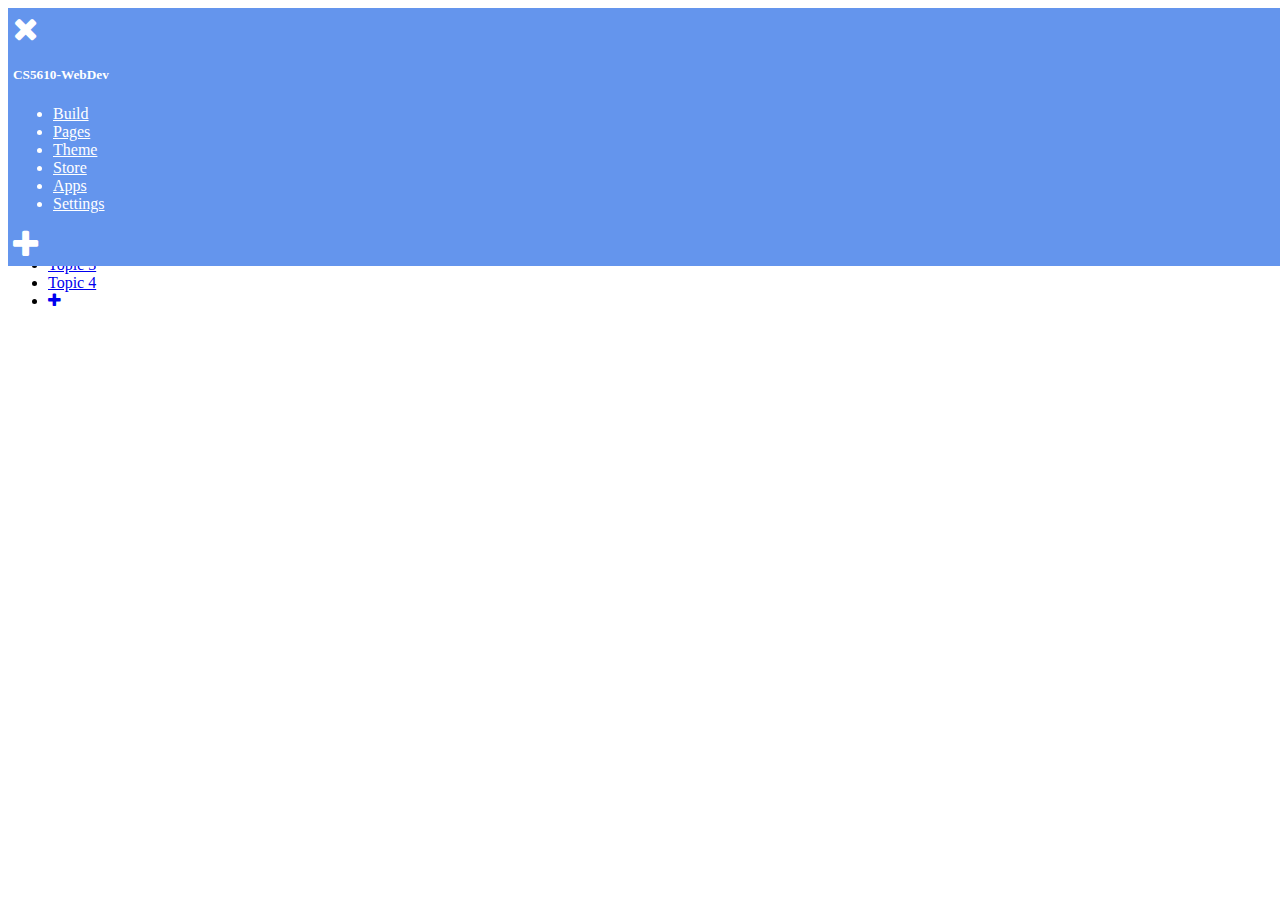
==== src/main/webapp/course-editor/course-editor.template.client.html @ 58f73d59 "Update Directory Structure" ====
<!DOCTYPE html>
<html lang="en">
<head>
    <meta charset="UTF-8">
    <link crossorigin="anonymous" href="https://cdn.jsdelivr.net/npm/bootstrap@5.0.0-beta1/dist/css/bootstrap.min.css"
          integrity="sha384-giJF6kkoqNQ00vy+HMDP7azOuL0xtbfIcaT9wjKHr8RbDVddVHyTfAAsrekwKmP1" rel="stylesheet">
    <link href="https://stackpath.bootstrapcdn.com/font-awesome/4.7.0/css/font-awesome.min.css" rel="stylesheet"/>
    <link href="./course-editor.style.client.css" rel="stylesheet"/>
    <title>Course Editor</title>
</head>
<body>
<div class="whole-page">
    <div class="wbdv-sticky-top wbdv-padding-5px">
        <div class="row">
            <div class="col-1 nav-btn">
                <i class="fa fa-times fa-2x"></i>
            </div>
            <div class="col-3 page-header">
                <h5>CS5610-WebDev</h5>
            </div>
            <div class="col-7">
                <ul class="nav nav-tabs">
                    <li class="nav-item">
                        <a aria-current="page" class="nav-link nav-tabs active" href="#">
                            Build
                        </a>
                    </li>
                    <li class="nav-item">
                        <a class="nav-link nav-tabs" href="#">Pages</a>
                    </li>
                    <li class="nav-item">
                        <a class="nav-link nav-tabs" href="#">Theme</a>
                    </li>
                    <li class="nav-item">
                        <a class="nav-link nav-tabs" href="#">Store</a>
                    </li>
                    <li class="nav-item">
                        <a class="nav-link nav-tabs" href="#">Apps</a>
                    </li>
                    <li class="nav-item">
                        <a class="nav-link nav-tabs" href="#">Settings</a>
                    </li>
                </ul>
            </div>
            <div class="col-1 add-new">
                <i class="fa fa-plus fa-2x"></i>
            </div>
        </div>
    </div>
    <br/>
    <br/>
    <br/>
    <div class="container">
        <div class="row">
            <div class="col-4">

                <ul class="list-group">
                    <li class="list-group-item chosen-item">
                        Module 1 - jQuery
                        <i class="pull-right fa fa-trash"></i>
                    </li>
                    <li class="list-group-item">
                        Module 2 - React
                        <i class="pull-right fa fa-trash"></i>
                    </li>
                    <li class="list-group-item">
                        Module 3 - Redux
                        <i class="pull-right fa fa-trash"></i>
                    </li>
                    <li class="list-group-item">
                        Module 4 - Native
                        <i class="pull-right fa fa-trash"></i>
                    </li>
                    <li class="list-group-item">
                        Module 5 - Angular
                        <i class="pull-right fa fa-trash"></i>
                    </li>
                    <li class="list-group-item">
                        Module 6 - Node
                        <i class="pull-right fa fa-trash"></i>
                    </li>
                    <li class="list-group-item">
                        Module 7 - Mongo
                        <i class="pull-right fa fa-trash"></i>
                    </li>
                </ul>
            </div>
            <div class="col-8">
                <ul class="nav nav-pills">
                    <li class="nav-item">
                        <a aria-current="page" class="nav-link chosen-item" href="#">Topic 1</a>
                    </li>
                    <li class="nav-item">
                        <a class="nav-link" href="#">Topic 2</a>
                    </li>
                    <li class="nav-item">
                        <a class="nav-link" href="#">Topic 3</a>
                    </li>
                    <li class="nav-item">
                        <a class="nav-link" href="#">Topic 4</a>
                    </li>
                    <li>
                        <a class="nav-link" href="#">
                            <i class="fa fa-plus fa"></i>
                        </a>
                    </li>
                </ul>
            </div>
        </div>
    </div>

</div>
</body>
</html>
---- src/main/webapp/course-editor/course-editor.style.client.css ----
.wbdv-sticky-top {
    position: fixed;
    width: 100%;
    background-color: #6495ED;
    z-index: 1;
}

.wbdv-padding-5px {
    padding: 5px;
}

.page-header{
    color: white;
    margin-top: 5px;
}

.nav-btn{
    color: white;
}

.nav-tabs{
    color: white;
}

.chosen-item{
    background-color: rgba(100,149,254,0.7);
    color: white;
}

.add-new{
    color: white;
}
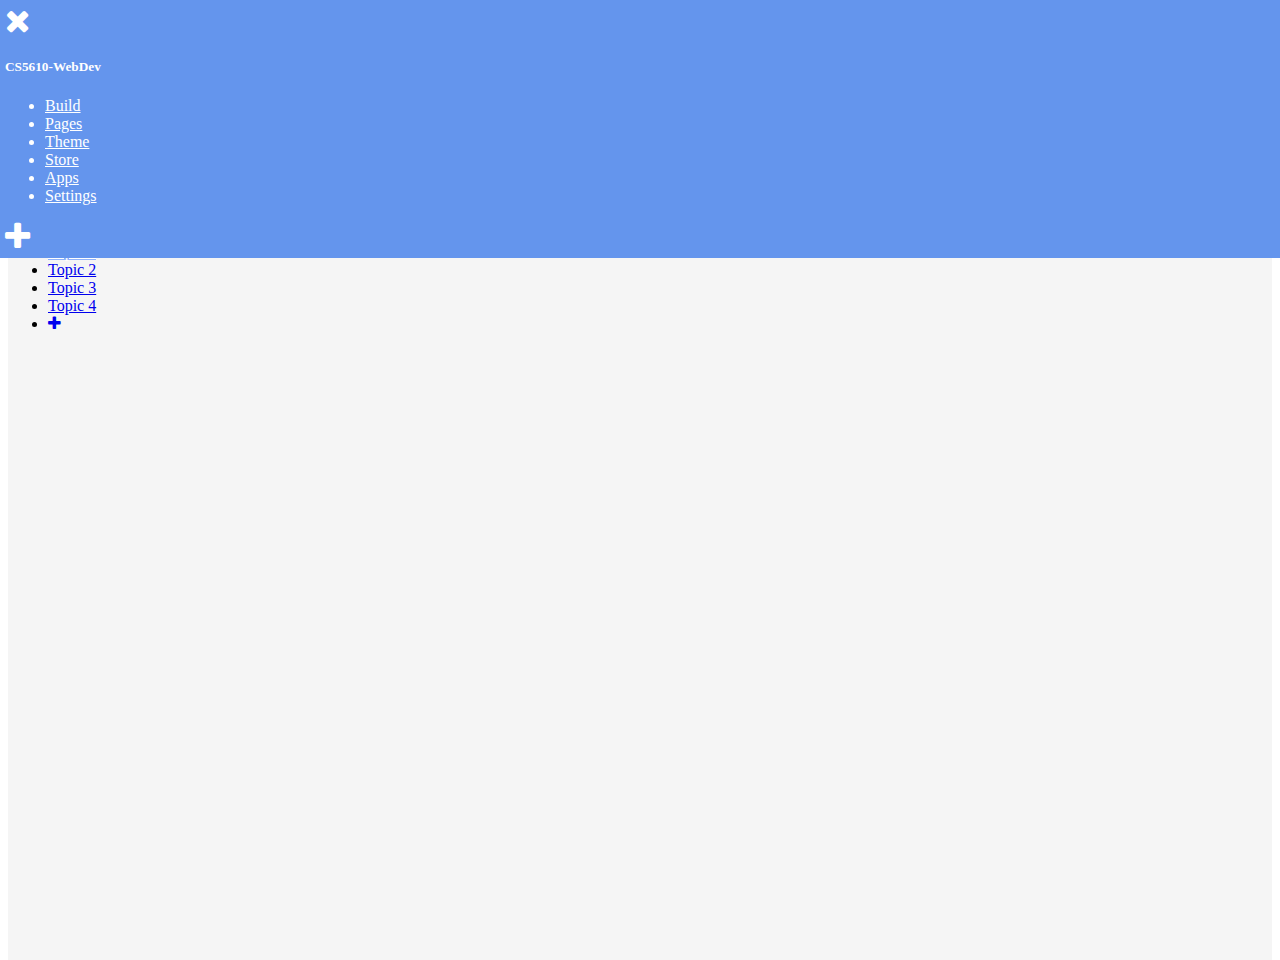
==== commit 79b3d851: "Create responsive mobile version" ====
--- a/src/main/webapp/course-editor/course-editor.template.client.html
+++ b/src/main/webapp/course-editor/course-editor.template.client.html
@@ -47,9 +47,7 @@
             </div>
         </div>
     </div>
-    <br/>
-    <br/>
-    <br/>
+
     <div class="container">
         <div class="row">
             <div class="col-4">
--- a/src/main/webapp/course-editor/course-editor.style.client.css
+++ b/src/main/webapp/course-editor/course-editor.style.client.css
@@ -1,5 +1,11 @@
+html, body, body > div {
+height: 100%;
+}
+
 .wbdv-sticky-top {
     position: fixed;
+    top: 0;
+    left: 0;
     width: 100%;
     background-color: #6495ED;
     z-index: 1;
@@ -12,6 +18,15 @@
 .page-header{
     color: white;
     margin-top: 5px;
+}
+
+.whole-page{
+    background-color: #F5F5F5;
+    padding-top: 52px;
+}
+
+.container{
+    padding-top: 2%;
 }
 
 .nav-btn{
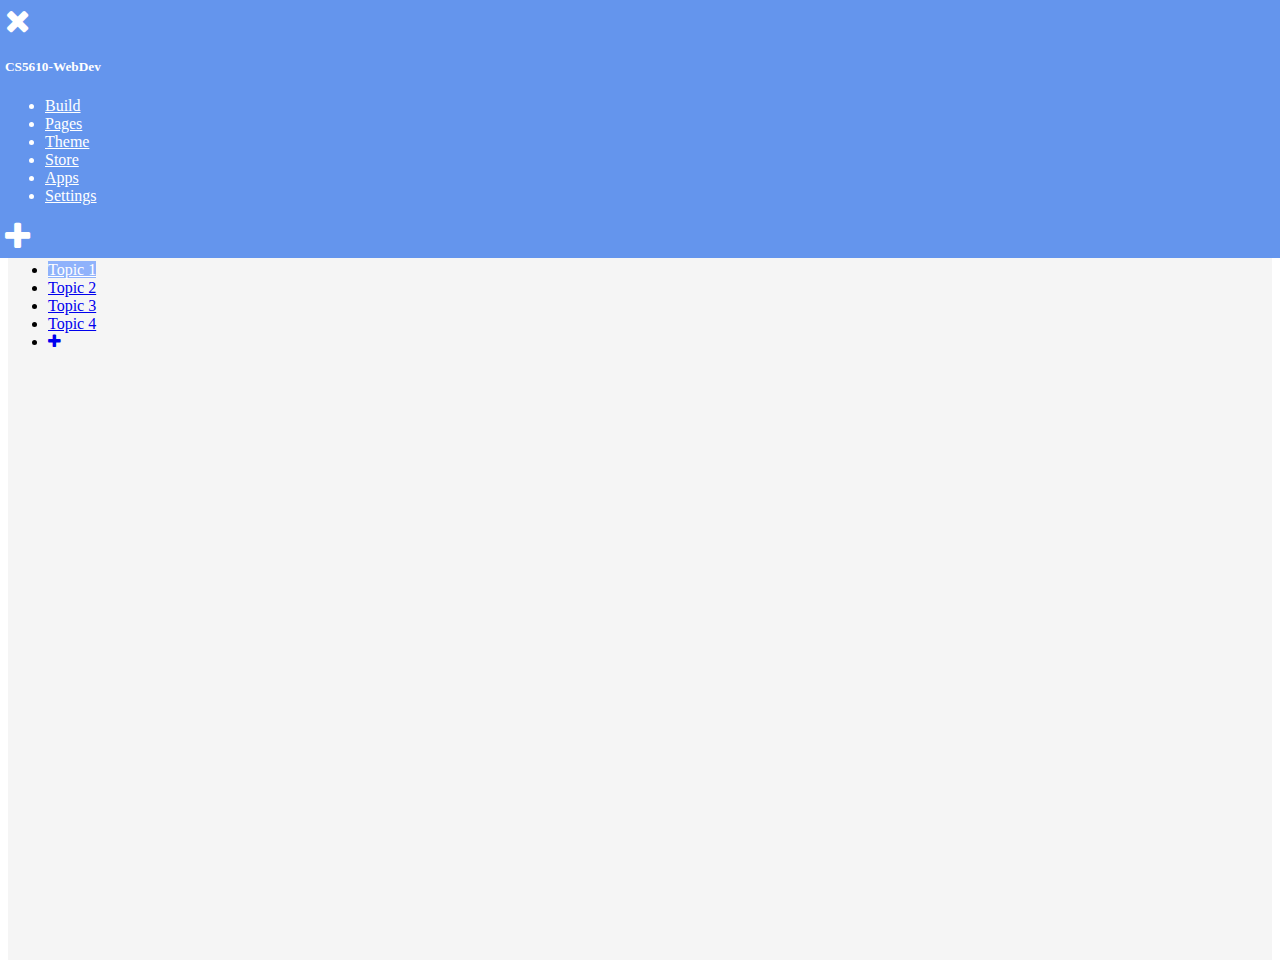
==== commit 03676a43: "Update style for some module" ====
--- a/src/main/webapp/course-editor/course-editor.template.client.html
+++ b/src/main/webapp/course-editor/course-editor.template.client.html
@@ -47,11 +47,10 @@
             </div>
         </div>
     </div>
-
+    <br/>
     <div class="container">
         <div class="row">
             <div class="col-4">
-
                 <ul class="list-group">
                     <li class="list-group-item chosen-item">
                         Module 1 - jQuery
